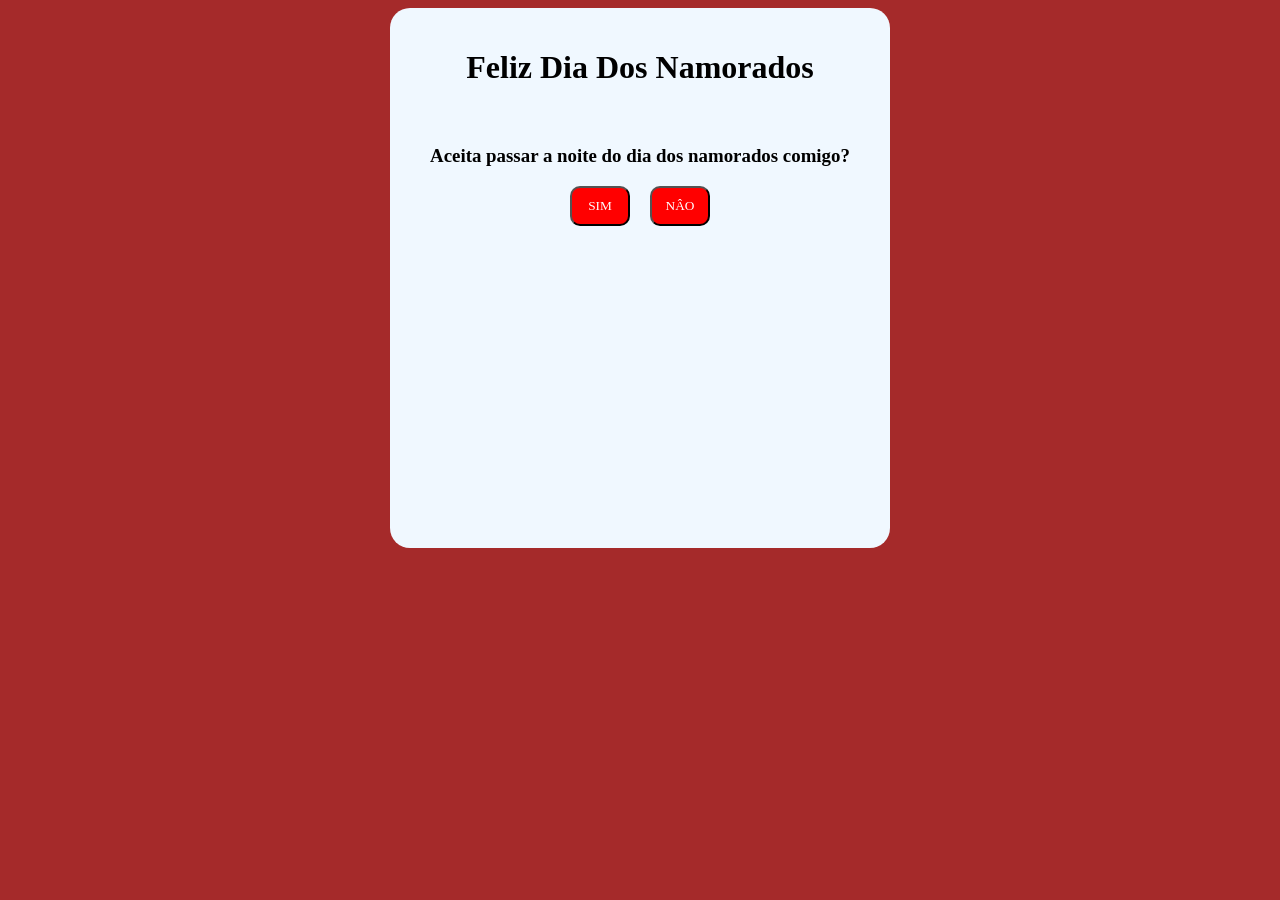
==== index.html @ 410403da "Projeto ursinho dia dos namorados" ====
<!doctype html>
<html lang="pt-br">
  <head>
    <meta charset="UTF-8" />
    <meta name="viewport" content="width=device-width, initial-scale=1.0" />
    <link rel="stylesheet" href="/style.css" />
    <title>Feliz Dia Dos Namorados</title>
  </head>
  <body>
    <div class="painel">
      <h1>Feliz Dia Dos Namorados</h1>
      <img
        src="https://i.pinimg.com/originals/fa/49/4e/fa494e85b6099eda29f75fa0ae547e7a.gif"
        alt=""
      />
      <h3>Aceita passar a noite do dia dos namorados comigo?</h3>
      <a href="/page-sim.html"><button id="sim">SIM</button></a>
      <button onmouseover="fuja()" id="nao">NÂO</button>
    </div>
    <script src="/script.js"></script>
  </body>
</html>
---- style.css ----
* {
  font-family: cursive;
}

body {
  background-color: brown;
}

.painel {
  margin: auto;
  background-color: aliceblue;
  width: 500px;
  height: 500px;
  border-radius: 20px;
  text-align: center;
  padding: 20px 0 20px;
}

.painel-page-sim {
  margin: auto;
  background-color: aliceblue;
  width: 500px;
  height: 500px;
  border-radius: 20px;
  text-align: center;
  padding: 20px 0 40px;
}

h3 {
  font-size: 1.18rem;
}

.h3-page-sim {
  font-size: 2rem;
}

#sim {
  height: 40px;
  width: 60px;
  background-color: red;
  border-radius: 10px;
  color: white;
  margin-left: -16%;
}

#nao {
  position: absolute;
  height: 40px;
  width: 60px;
  background-color: red;
  border-radius: 10px;
  color: white;
  margin: 0 20px;
}
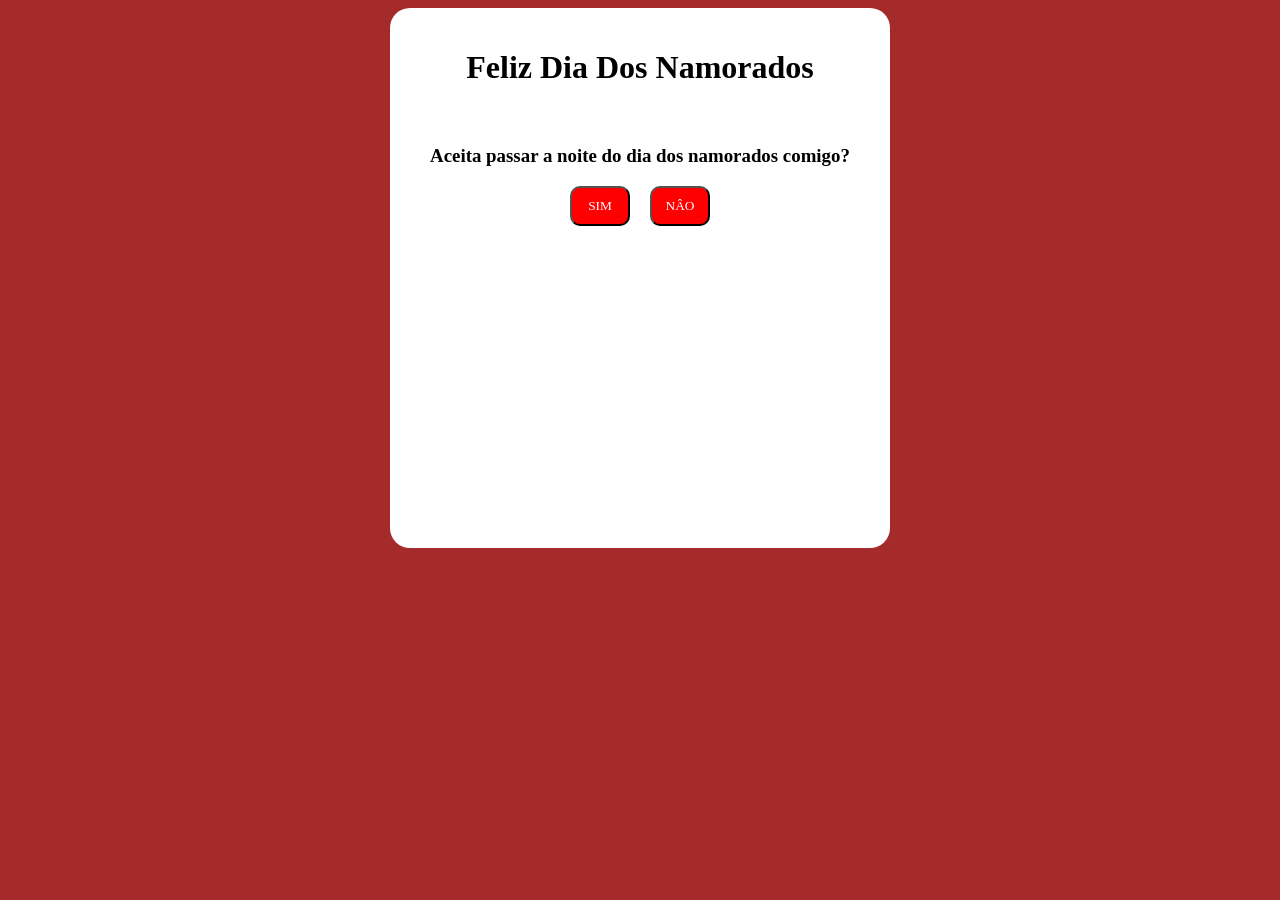
==== commit f6cf855b: "Adicionando fivicon e corrigindo cor" ====
--- a/index.html
+++ b/index.html
@@ -3,6 +3,10 @@
   <head>
     <meta charset="UTF-8" />
     <meta name="viewport" content="width=device-width, initial-scale=1.0" />
+    <link
+      rel="icon"
+      href="/ha-dois-ursinhos-de-pelucia-se-abracando-com-coracoes-generativos-ai_958138-18223.avif"
+    />
     <link rel="stylesheet" href="/style.css" />
     <title>Feliz Dia Dos Namorados</title>
   </head>
--- a/style.css
+++ b/style.css
@@ -8,7 +8,7 @@
 
 .painel {
   margin: auto;
-  background-color: aliceblue;
+  background-color: white;
   width: 500px;
   height: 500px;
   border-radius: 20px;
@@ -18,7 +18,7 @@
 
 .painel-page-sim {
   margin: auto;
-  background-color: aliceblue;
+  background-color: white;
   width: 500px;
   height: 500px;
   border-radius: 20px;
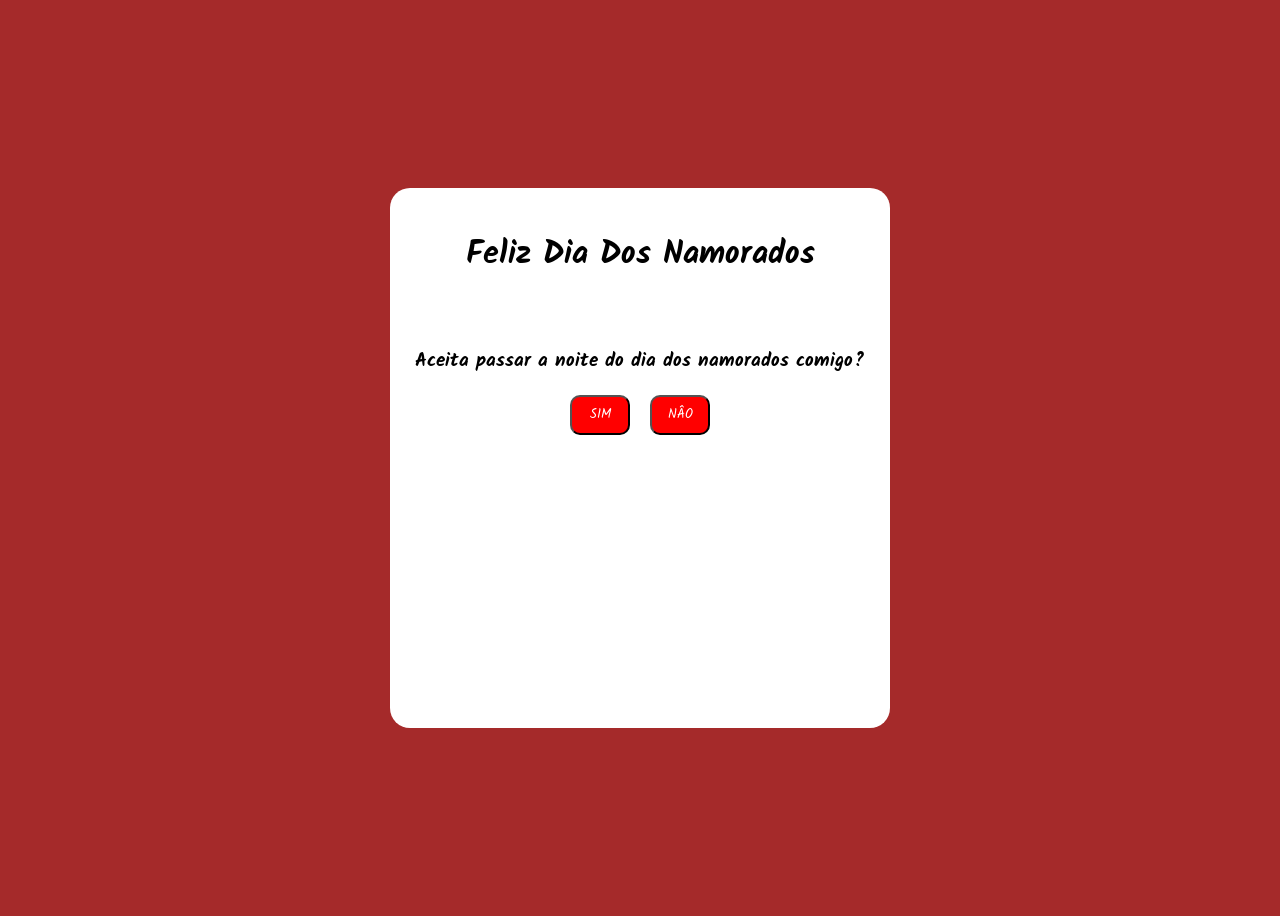
==== commit 549f5d87: "Adicionando fonte" ====
--- a/index.html
+++ b/index.html
@@ -3,6 +3,12 @@
   <head>
     <meta charset="UTF-8" />
     <meta name="viewport" content="width=device-width, initial-scale=1.0" />
+    <link rel="preconnect" href="https://fonts.googleapis.com" />
+    <link rel="preconnect" href="https://fonts.gstatic.com" crossorigin />
+    <link
+      href="https://fonts.googleapis.com/css2?family=Kalam:wght@300;400;700&display=swap"
+      rel="stylesheet"
+    />
     <link
       rel="icon"
       href="/ha-dois-ursinhos-de-pelucia-se-abracando-com-coracoes-generativos-ai_958138-18223.avif"
--- a/style.css
+++ b/style.css
@@ -1,15 +1,21 @@
 * {
-  font-family: cursive;
+  font-family: Kalam;
 }
 
 body {
   background-color: brown;
+  overflow: hidden;
+  display: flex;
+  justify-content: center;
+  align-items: center;
+  min-height: 100vh;
 }
 
 .painel {
   margin: auto;
   background-color: white;
-  width: 500px;
+  width: 90%;
+  max-width: 500px;
   height: 500px;
   border-radius: 20px;
   text-align: center;
@@ -23,7 +29,15 @@
   height: 500px;
   border-radius: 20px;
   text-align: center;
-  padding: 20px 0 40px;
+  padding: 20px 0 70px;
+}
+
+img {
+  max-width: 100%; /* Garante que a imagem nunca seja maior que o painel */
+  width: 350px; /* Define o tamanho ideal do GIF (ajuste esse valor se quiser maior ou menor) */
+  height: auto; /* Mantém a proporção original, para o GIF não ficar esticado ou achatado */
+  border-radius: 10px; /* Mantém as bordinhas arredondadas */
+  margin-bottom: 15px; /* Dá um respiro entre a imagem e a pergunta abaixo dela */
 }
 
 h3 {
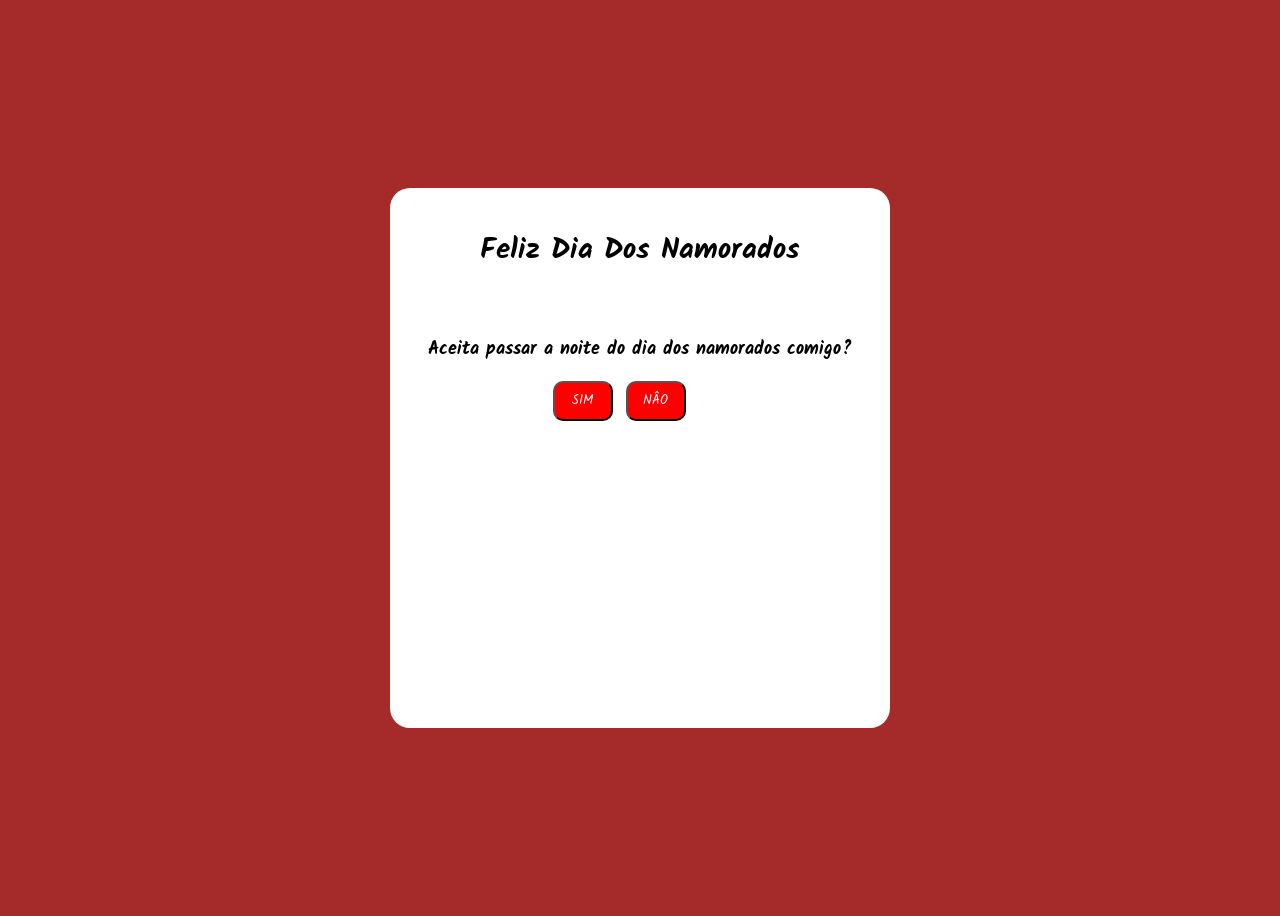
==== commit 68f1aeda: "Add favicon png" ====
--- a/index.html
+++ b/index.html
@@ -11,7 +11,7 @@
     />
     <link
       rel="icon"
-      href="/ha-dois-ursinhos-de-pelucia-se-abracando-com-coracoes-generativos-ai_958138-18223.avif"
+      href="/ha-dois-ursinhos-de-pelucia-se-abracando-com-coracoes-generativos-ai_958138-18223.png"
     />
     <link rel="stylesheet" href="/style.css" />
     <title>Feliz Dia Dos Namorados</title>
--- a/style.css
+++ b/style.css
@@ -29,7 +29,7 @@
   height: 500px;
   border-radius: 20px;
   text-align: center;
-  padding: 20px 0 70px;
+  padding: 20px 0 40px;
 }
 
 img {
@@ -40,8 +40,12 @@
   margin-bottom: 15px; /* Dá um respiro entre a imagem e a pergunta abaixo dela */
 }
 
+h1 {
+  font-size: 1.8rem;
+}
+
 h3 {
-  font-size: 1.18rem;
+  font-size: 1.1rem;
 }
 
 .h3-page-sim {
@@ -54,7 +58,7 @@
   background-color: red;
   border-radius: 10px;
   color: white;
-  margin-left: -16%;
+  margin-left: -23%;
 }
 
 #nao {
@@ -64,5 +68,5 @@
   background-color: red;
   border-radius: 10px;
   color: white;
-  margin: 0 20px;
+  margin: 0 13px;
 }
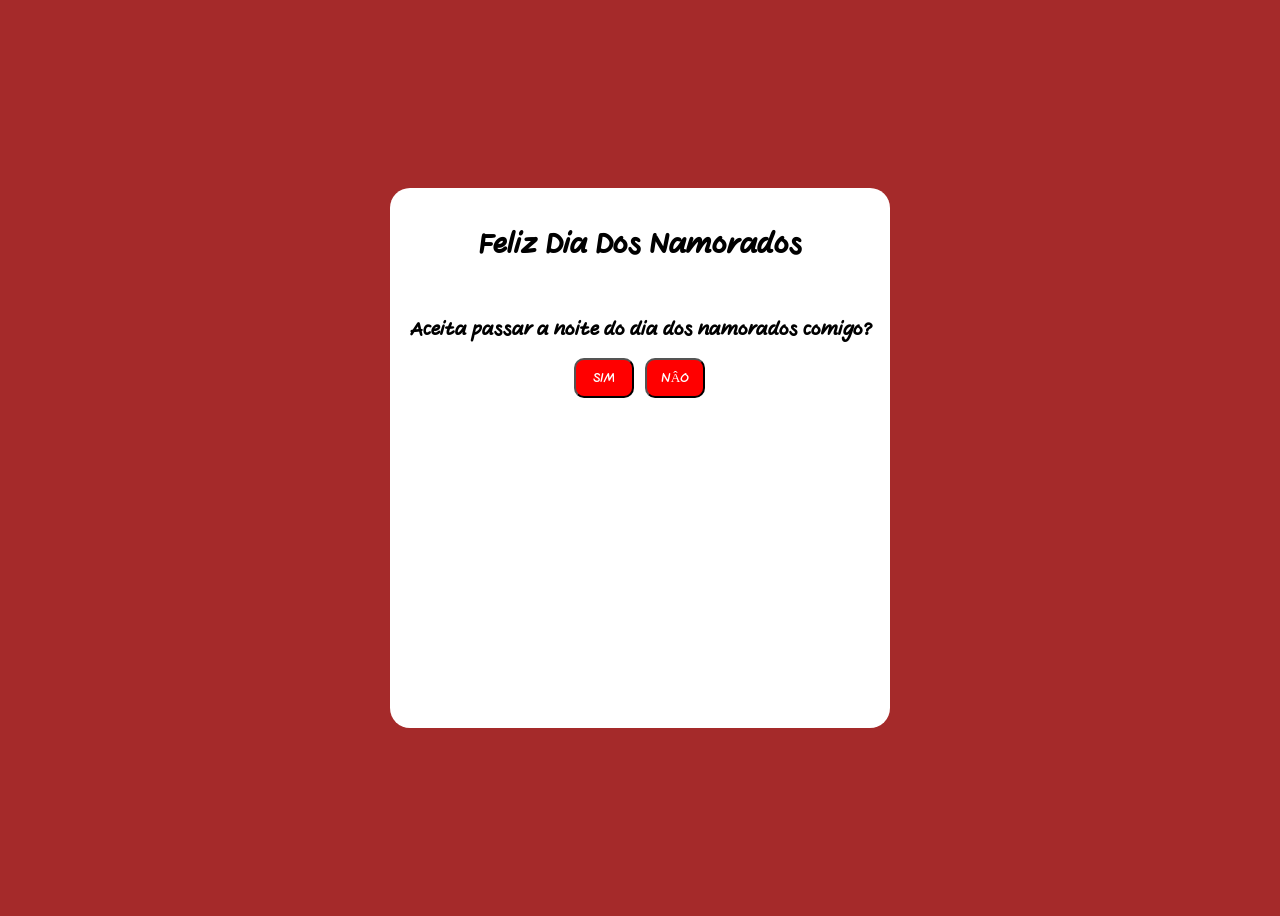
==== commit 1723fc32: "Ajustes finais" ====
--- a/index.html
+++ b/index.html
@@ -6,9 +6,10 @@
     <link rel="preconnect" href="https://fonts.googleapis.com" />
     <link rel="preconnect" href="https://fonts.gstatic.com" crossorigin />
     <link
-      href="https://fonts.googleapis.com/css2?family=Kalam:wght@300;400;700&display=swap"
+      href="https://fonts.googleapis.com/css2?family=Gveret+Levin&display=swap"
       rel="stylesheet"
     />
+
     <link
       rel="icon"
       href="/ha-dois-ursinhos-de-pelucia-se-abracando-com-coracoes-generativos-ai_958138-18223.png"
--- a/style.css
+++ b/style.css
@@ -1,5 +1,5 @@
 * {
-  font-family: Kalam;
+  font-family: "Gveret Levin", cursive;
 }
 
 body {
@@ -41,7 +41,7 @@
 }
 
 h1 {
-  font-size: 1.8rem;
+  font-size: 1.7rem;
 }
 
 h3 {
@@ -58,7 +58,7 @@
   background-color: red;
   border-radius: 10px;
   color: white;
-  margin-left: -23%;
+  margin-left: -72px;
 }
 
 #nao {
@@ -68,5 +68,5 @@
   background-color: red;
   border-radius: 10px;
   color: white;
-  margin: 0 13px;
+  margin: 0 11px;
 }
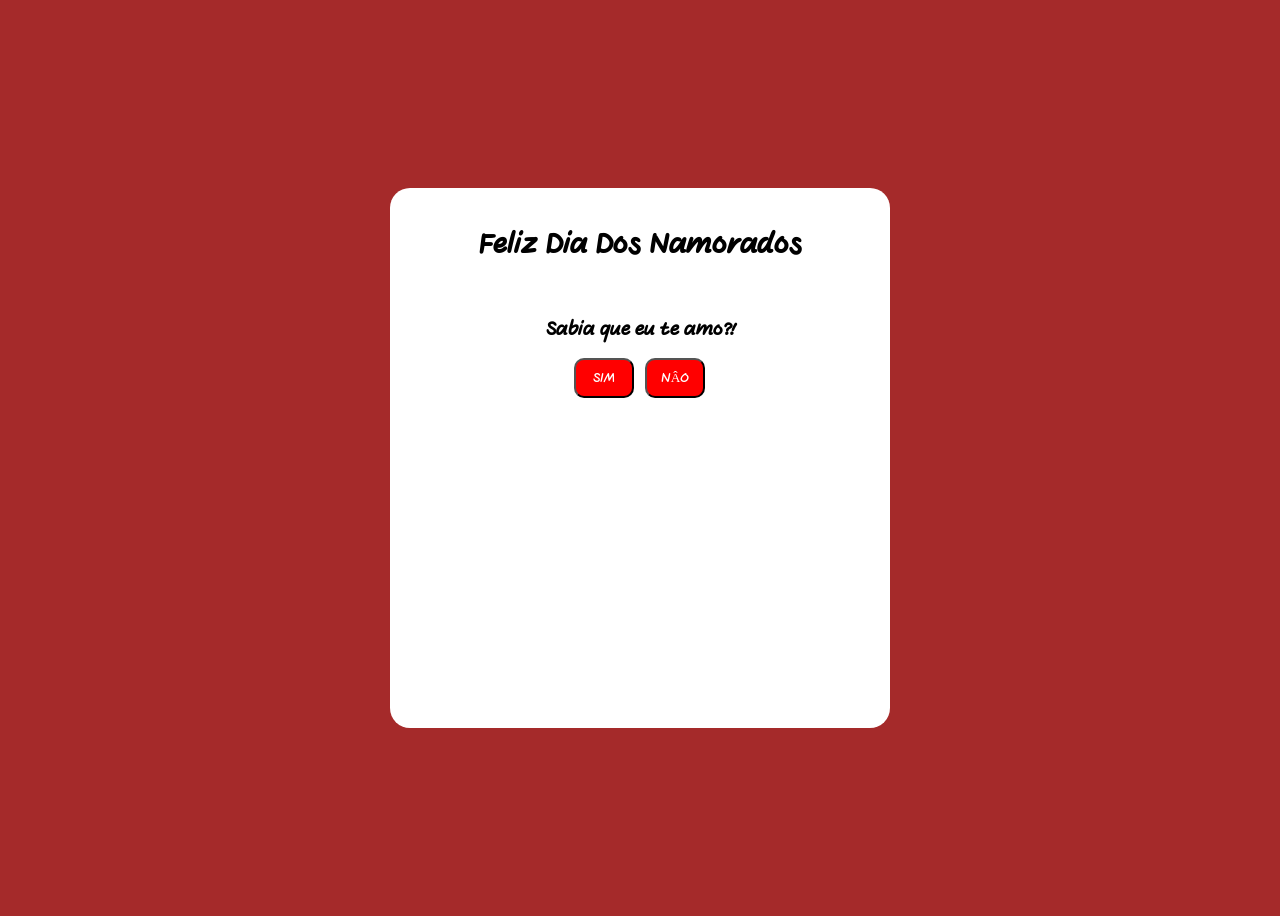
==== commit b52986f9: "Atualização" ====
--- a/index.html
+++ b/index.html
@@ -24,7 +24,7 @@
         src="https://i.pinimg.com/originals/fa/49/4e/fa494e85b6099eda29f75fa0ae547e7a.gif"
         alt=""
       />
-      <h3>Aceita passar a noite do dia dos namorados comigo?</h3>
+      <h3>Sabia que eu te amo?!</h3>
       <a href="/page-sim.html"><button id="sim">SIM</button></a>
       <button onmouseover="fuja()" id="nao">NÂO</button>
     </div>
